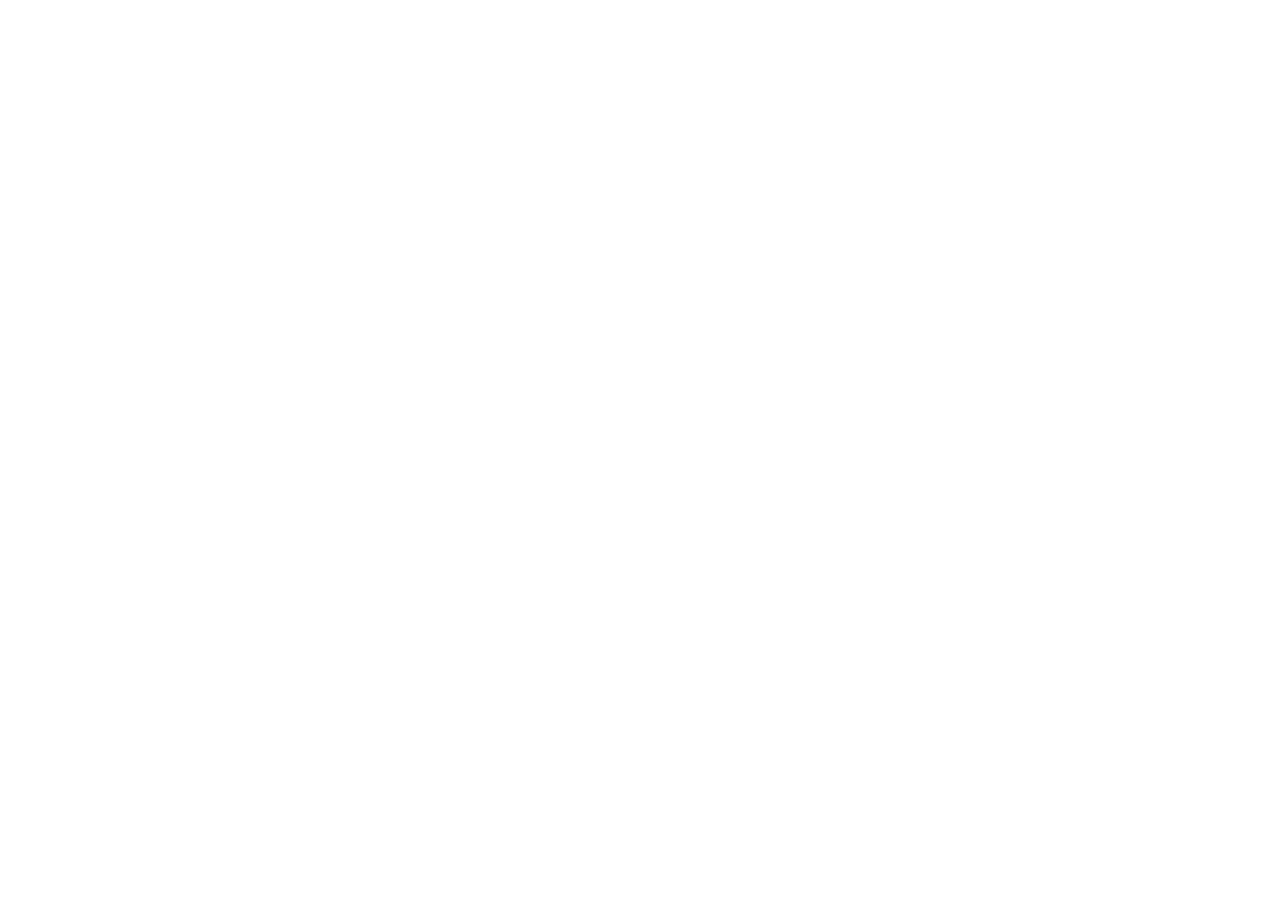
==== not_implemented.html @ f96ad169 "Add files" ====
<!DOCTYPE html>
<html lang="en">
<head>
  <meta charset="utf-8">
  <meta name="viewport" content="width=device-width, initial-scale=1.0">

  <title>INIS LAB1 - Not Implemented</title>

  <!-- Fonts -->
  <link href="https://fonts.googleapis.com/css2?family=Catamaran:wght@200;500&family=Open+Sans&display=swap" rel="stylesheet">

  <!-- Your CSS Code -->
  <link rel="stylesheet" type="text/css" href="style.css">
</head>
<body>
  <!-- Your Code Here -->
</body>
</html>
---- style.css ----
/* Your Code Here */
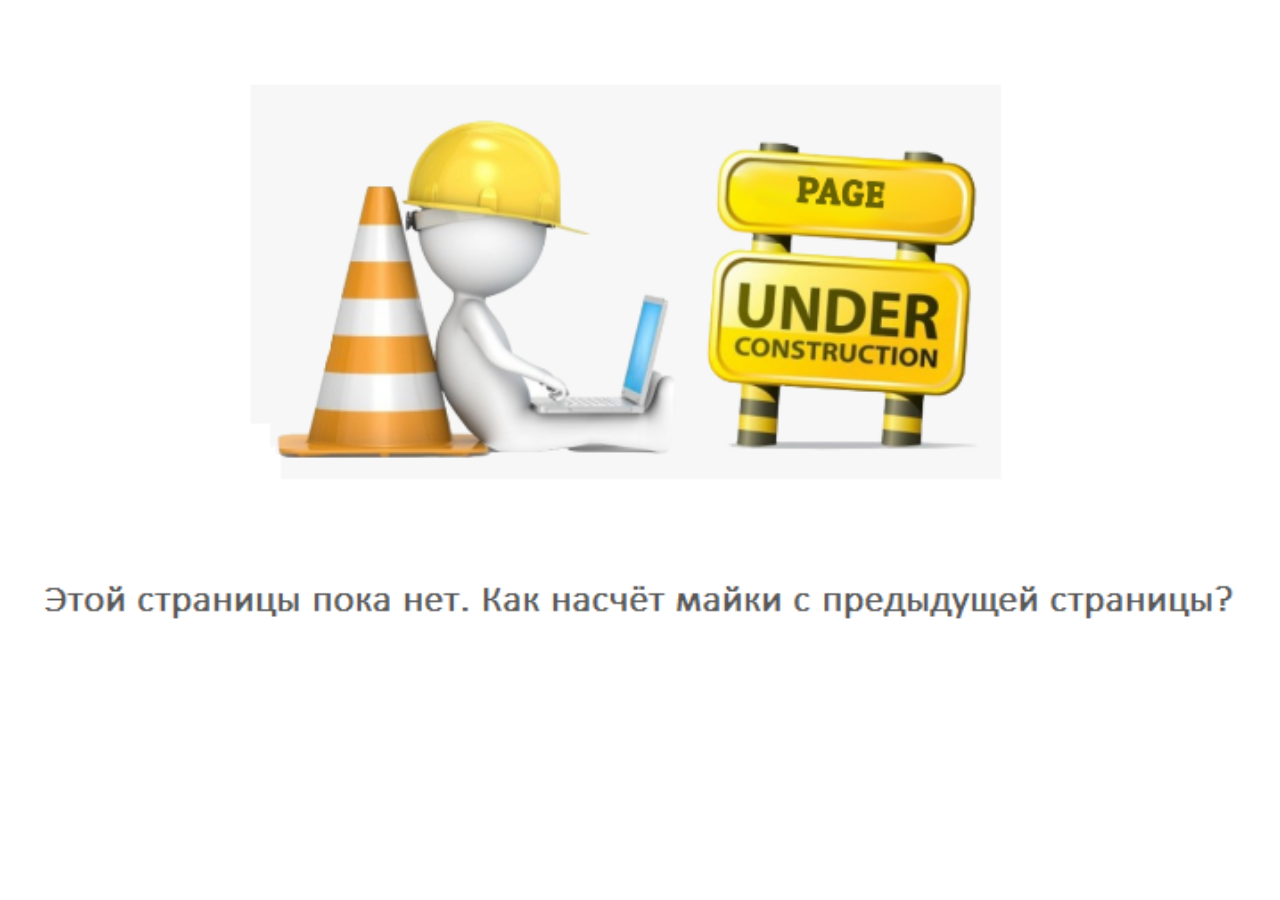
==== commit a456d64a: "Lab 1" ====
--- a/not_implemented.html
+++ b/not_implemented.html
@@ -1,18 +1,10 @@
 <!DOCTYPE html>
 <html lang="en">
-<head>
-  <meta charset="utf-8">
-  <meta name="viewport" content="width=device-width, initial-scale=1.0">
-
-  <title>INIS LAB1 - Not Implemented</title>
-
-  <!-- Fonts -->
-  <link href="https://fonts.googleapis.com/css2?family=Catamaran:wght@200;500&family=Open+Sans&display=swap" rel="stylesheet">
-
-  <!-- Your CSS Code -->
-  <link rel="stylesheet" type="text/css" href="style.css">
-</head>
-<body>
-  <!-- Your Code Here -->
-</body>
+    <head>
+        <meta charset="UTF-8">
+        <title>Not Implemented</title>
+    </head>
+    <body>
+        <img src="./resources/main/not_implemented.png" alt="Not implemented" style="width: 100%;">
+    </body>
 </html>